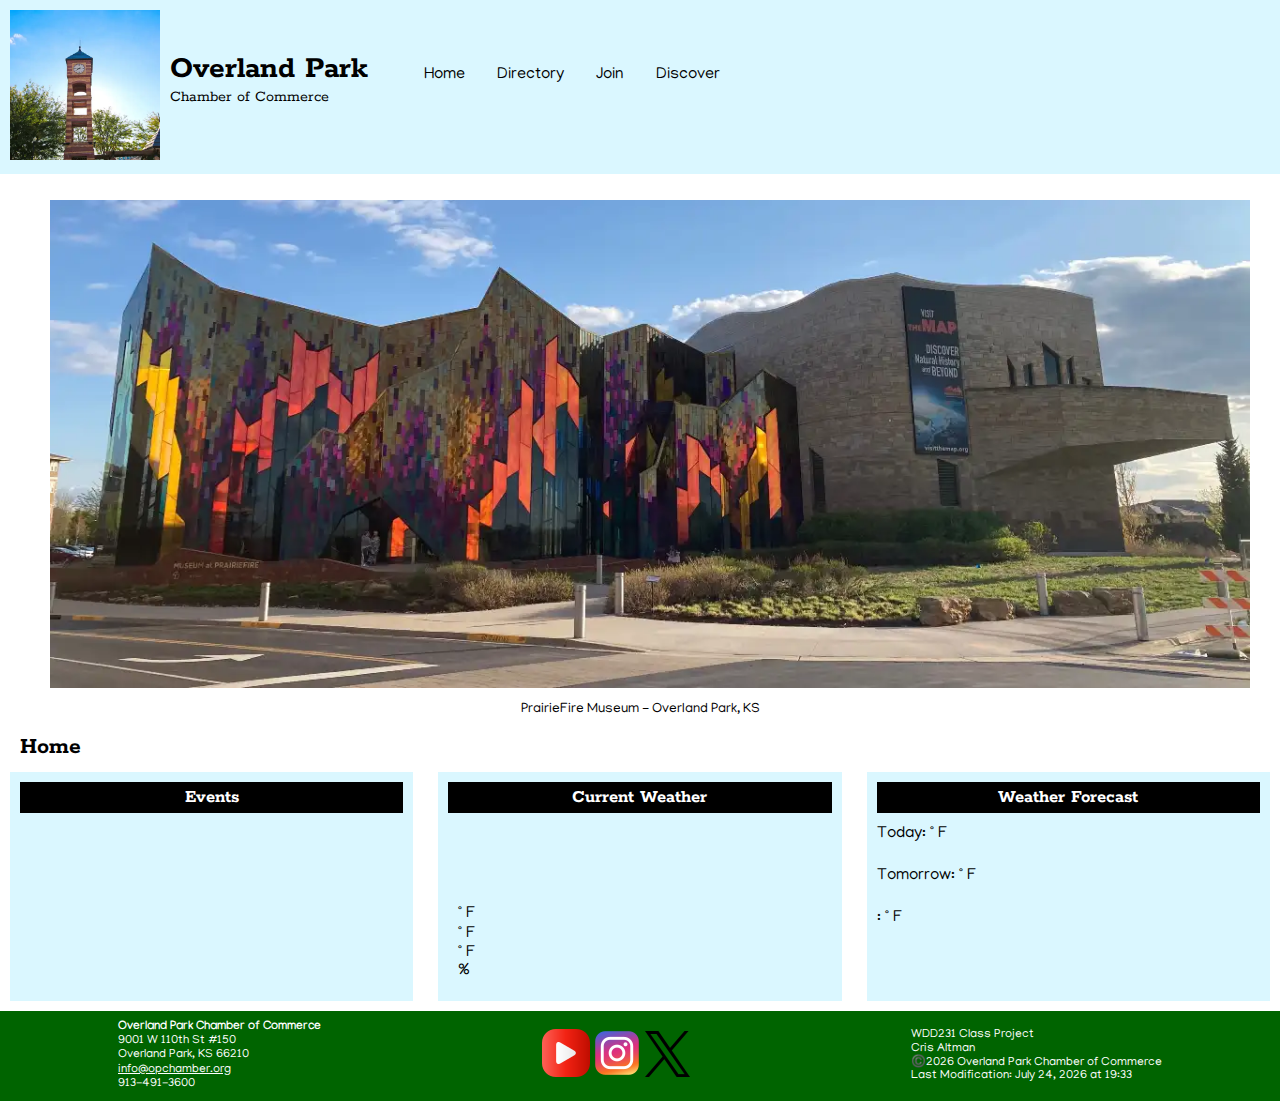
==== chamber/index.html @ e318998b "home page & links in all pages" ====
<!DOCTYPE html>
<html lang="en-US">

<head>
    <!-- main info -->
    <meta charset="utf-8">
    <meta name="viewport" content="width=device-width,initial-scale=1.0">
    <title>WDD 231 - Chamber Directory Page - Cris Altman</title>
    <meta name="description" content="WDD 231 Chamber Home Page | Cris Altman">
    <meta name="author" content="Cris Altman">
    
    <!-- normalize link -->
    <link rel="stylesheet" href="styles/normalize.css">

    <!-- font links -->
    <link rel="preconnect" href="https://fonts.googleapis.com">
    <link rel="preconnect" href="https://fonts.gstatic.com" crossorigin>
    <link
        href="https://fonts.googleapis.com/css2?family=Manjari:wght@100;400;700&family=Rokkitt:ital,wght@0,100..900;1,100..900&display=swap"
        rel="stylesheet">
    
    <!-- javascript reference links -->
    <script src="scripts/home.js" type="module"></script>
    <script src="scripts/weather.mjs" type="module"></script>
    <script src="scripts/forecast.mjs" type="module"></script>
    <script src="scripts/footer.mjs" type="module"></script>

    <!-- css reference links -->
    <link rel="stylesheet" href="styles/home.css">
    <link rel="stylesheet" href="styles/home-large.css">

    <!-- other styling -->
    <link rel="icon" href="opfavicon.ico">

    <!-- social media tags -->
    <meta property="og:title" content="WDD 231 - Overland Park Chamber of Commerce">
    <meta property="og:type" content="website">
    <meta property="og:url" content="https://ldsjayhawk.github.io/wdd231/chamber/index.html">
    <meta property="og:image" content="https://ldsjayhawk.github.io/wdd231/chamber/images/opclocktower.webp">
</head>

<body>
    <!-- header -->
    <header>
        <div class="headerpic">
            <img src="/chamber/images/opclocktower.webp" alt="Overland Park Clocktower" width="150">
        </div>
        <section>
            <h1>Overland Park</h1>
            <p>Chamber of Commerce</p>
        </section>
        <nav>
            <a id="menu" href="#" aria-label="navgation menu"></a>
            <ul class="navigation">
                <li><a href="#">Home</a></li>
                <li><a href="/chamber/directory.html">Directory</a></li>
                <li><a href="/chamber/join.html">Join</a></li>
                <li><a href="/chamber/discover.html">Discover</a></li>
            </ul>
        </nav>
    </header>
    
    <main>
        <!-- hero image -->
        <div class="hero">
            <figure>
                <img src="/chamber/images/prairiefire.webp" alt="PrairieFire Museum" width="900" height="auto">
                <figcaption>PrairieFire Museum - Overland Park, KS</figcaption>
            </figure>
        </div>

        <!-- home heading -->
        <section class="home">
            <h2>Home</h2>
        </section>

        <!-- info boxes events, weather and forecast-->
        <div class="info-box">
            <section class="events">
                <h3>Events</h3>
            </section>
            <section class="weather">
                <h3>Current Weather</h3>
                <div class="weather-box"></div>
                    <div class="weather-image">
                        <figure>
                            <img id="weather-icon" src="" alt="">
                            <figcaption><span id="figcaption"></span></figcaption>
                        </figure>
                        <!-- <img class = "weather-icon" src="images/weather-icon.svg" alt="weather" width="50"> -->
                    </div>
                    <div class="weather-info">
                        <p><span id="current-temp"></span>° F</p>    
                        <p><span id="condition"></span></p>
                        <p><span id="high"></span>° F</p>
                        <p><span id="low"></span>° F</p>
                        <p><span id="humidity"></span>%</p>
                        <p><span id="sunrise"></span></p>
                        <p><span id="sunset"></span></p>
                    </div>
            </section>
            <section class="forecast">
                <h3>Weather Forecast</h3>
                <p>Today: <span id="today-temp"></span>° F</p>
                <p>Tomorrow: <span id="tomorrow-temp"></span>° F</p>    
                <p><span id="weekday"></span>: <span id="day-three-temp"></span>° F</p>    
            </section>
        </div>

        <!-- company spotlights -->
        <!-- <div class="grid-container">
            <span id="memberCard"></span>
        </div>  -->

    </main>
    <footer>
        <div class="footer-container">
            <div class="footer-item address">
                <h4>Overland Park Chamber of Commerce</h4>
                <p>9001 W 110th St #150</p>
                <p>Overland Park, KS 66210</p>
                <a href="info@opchamber.org">info@opchamber.org</a>
                <p>913-491-3600</p> 
            </div>
            <div class="footer-item social">
                <a href="http://www.youtube.com" target="_blank"> <img src="images/youtube-icon.png" alt="Youtube"></a>
                <a href="http://www.instagram.com" target="_blank"> <img src="images/instagram-icon.png"
                        alt="Instagram"></a>
                <a href="http://www.x.com" target="_blank"> <img src="images/x-icon.png" alt="X"></a>
            </div>
            <div class="footer-item project">
                <p>WDD231 Class Project</p>
                <p>Cris Altman</p>
                <p>©️<span id="currentyear"></span> Overland Park Chamber of Commerce</p>
                <p>Last Modification: <span id="lastModified"></span></p>
            </div>
        </div>
    </footer>
</body>
</html>
---- chamber/styles/home.css ----
/* ...all pages... */

:root {
    --heading-font: Rokkitt, serif;
    --paragraph-font: Manjari, sans-serif;
}

header {
    display: flex;
    background-color: #DAF7FF;
    color: #000;
}

header p {
    color:#000;
    font-family: var(--heading-font);
}

.headerpic {
    padding: 10px;
}

h1 {
    padding-top: 30px;
    padding-bottom: 0;
    margin-bottom: 0;
    flex: 1;
}

h1, h2, h3{
    font-family: var(--heading-font);
}

h2 {
    color:#000;
    margin: 0 0 0 20px;
}


main p {
    font-family: var(--paragraph-font);
    color: #000;
}

#menu {
    display: block;
    font-size: 1.5rem;
    position: fixed;
    top: 10px;
    right: 10px;
    color: #000;
}

#menu::before {
    content: "☰";
}

#menu.open::before {
    content: "❌";
}

.navigation {
    display: flex;
    flex-direction: column;
    list-style-type: none;
    margin: 0 auto;
    max-width: 500px;
    padding-top: 20px;
    color: #fff;
    float: right;
}

.navigation li {
    display: none;
}

.navigation.open li {
    display: block;
}

.navigation a {
    color: white;
    display: block;
    padding: 1rem;
    text-decoration: none;
}

.navigation.open {
    background-color: darkgreen;
    align-items: center;
    justify-content: center;
    margin: auto;
    flex: 1;
}

nav a {
    text-decoration: none;
}

.navigation a:hover {
    font-weight: 700;
    background-color: #000;
    border: #fff solid 2px;
    border-radius: 10px;
}

.footer-container {
    display: flex;
    flex-wrap: nowrap;
    flex: auto;
    flex-direction: row;
    justify-content: space-around;
    align-items: center;
    gap: 5px;
    padding: 10px;
}

.social {
    align-items: center;
}

footer {
    font-size: .75em;
    background-color: darkgreen;
}

footer h4, p, a {
    color: #fff;
    padding: 0;
    margin: 0;
    font-family: var(--paragraph-font);
}

/* ...home page... */

.hero {
    position: relative;
    width: 100%;
    display: flex;
    justify-content: center;
    align-items: center;
    text-align: center;
}

.hero img {
    width: 100%;
    height: auto;
    position: relative;
    padding: 10px;
}

h3 {
    background-color: #000;
    color: #fff;
    margin: 0 0 10px 0;
    padding: 5px;
    text-align: center;
}

figcaption {
    font-family: var(--paragraph-font);
    font-size: .85em;
    text-align: center;
}

.info-box, .weather-box{
    display: flex;
    flex-direction: column;
    justify-content: space-around;
    gap: 5px;
    align-items: stretch;
}

.events, .weather, .forecast {
    flex: 1;
    padding: 10px;
    background-color: #DAF7FF;
    margin: 0 auto;
    box-sizing: border-box;
    margin:  10px;
}

#current-temp , #today-temp, #tomorrow-temp, #day-three-temp {
    font-size: larger;
    font-weight: 900;
    margin-bottom: 10px;
}

/* not working */
.weather-box {
    align-items: stretch;
}

.weather-image, .weather-info {
    flex: 1;
    padding: 10px;
    margin: 0 auto;
    box-sizing: border-box;
}

/* not working */
.weather-image img {
    align-items: center;
}

.forecast p {
    padding-bottom: 20px;
}

#condition {
    padding-bottom: 10px;
}
---- chamber/styles/home-large.css ----
/* ...all pages... */
@media screen and (min-width: 768px) {

#menu {
    display: none;
}

.navigation {
    display: flex;
    flex-direction: row;
    padding-top: 50px;
    justify-content: flex-end;
}

.navigation li {
    display: block;
}

.navigation a {
    color: #000;
}

.navigation a:hover {
    background-color: #000;
    color: #fff;
}

.navigation ul {
    display: flex;
    flex: 1 1 100%;
}

/* ...home page... */

.info-box {
    flex-direction: row;
}

.weather-box {
    flex-direction: row;
}

}
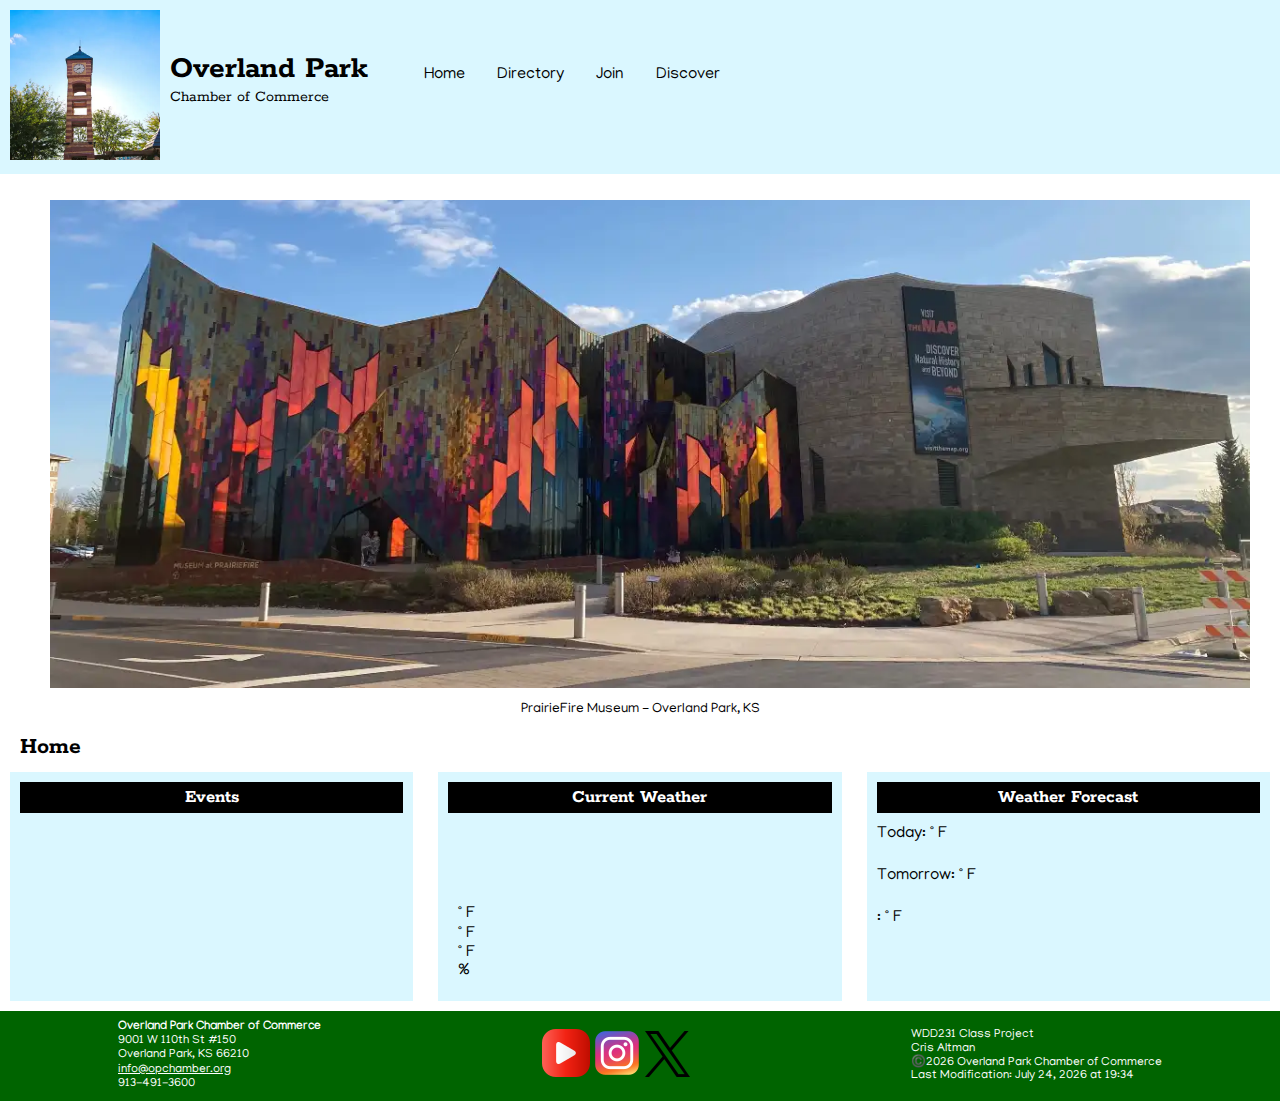
==== commit e2525800: "correct html errors on audit report" ====
--- a/chamber/index.html
+++ b/chamber/index.html
@@ -64,7 +64,7 @@
         <!-- hero image -->
         <div class="hero">
             <figure>
-                <img src="/chamber/images/prairiefire.webp" alt="PrairieFire Museum" width="900" height="auto">
+                <img src="/chamber/images/prairiefire.webp" alt="PrairieFire Museum" width="900">
                 <figcaption>PrairieFire Museum - Overland Park, KS</figcaption>
             </figure>
         </div>
@@ -84,7 +84,7 @@
                 <div class="weather-box"></div>
                     <div class="weather-image">
                         <figure>
-                            <img id="weather-icon" src="" alt="">
+                            <img id="weather-icon">
                             <figcaption><span id="figcaption"></span></figcaption>
                         </figure>
                         <!-- <img class = "weather-icon" src="images/weather-icon.svg" alt="weather" width="50"> -->
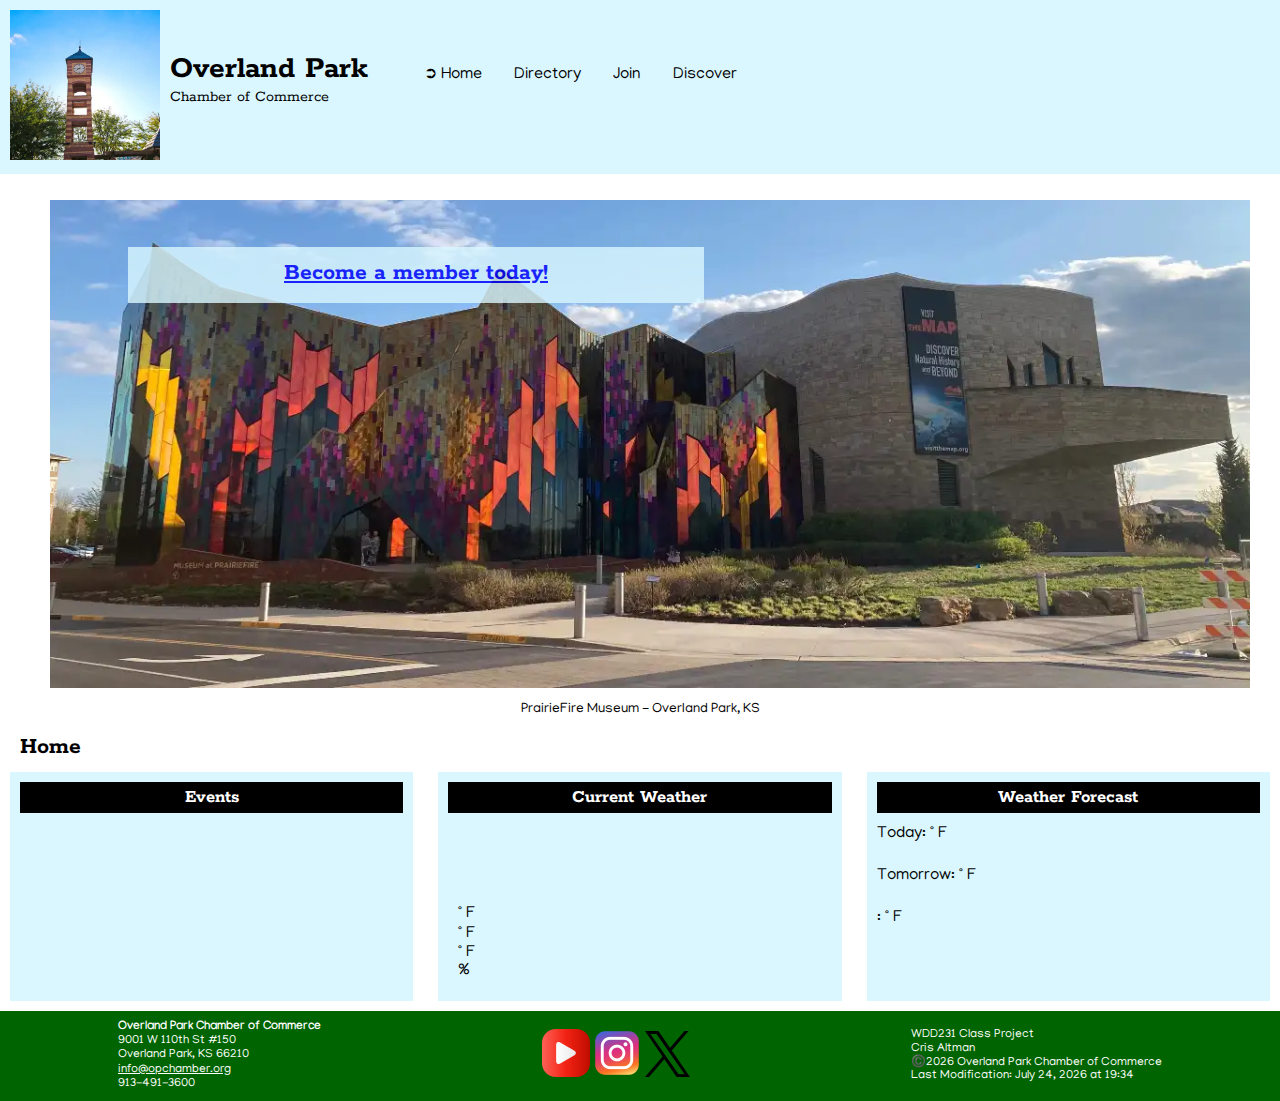
==== commit 581823de: "update call to action responsiveness" ====
--- a/chamber/index.html
+++ b/chamber/index.html
@@ -52,7 +52,7 @@
         <nav>
             <a id="menu" href="#" aria-label="navgation menu"></a>
             <ul class="navigation">
-                <li><a href="#">Home</a></li>
+                <li><a href="#"class="active">Home</a></li>
                 <li><a href="/chamber/directory.html">Directory</a></li>
                 <li><a href="/chamber/join.html">Join</a></li>
                 <li><a href="/chamber/discover.html">Discover</a></li>
@@ -67,6 +67,9 @@
                 <img src="/chamber/images/prairiefire.webp" alt="PrairieFire Museum" width="900">
                 <figcaption>PrairieFire Museum - Overland Park, KS</figcaption>
             </figure>
+            <article class="action">    
+                <p><a href="/chamber/join.html">Become a member today!</a></p>
+            </article>  
         </div>
 
         <!-- home heading -->
@@ -84,7 +87,7 @@
                 <div class="weather-box"></div>
                     <div class="weather-image">
                         <figure>
-                            <img id="weather-icon">
+                            <img id="weather-icon" src="">
                             <figcaption><span id="figcaption"></span></figcaption>
                         </figure>
                         <!-- <img class = "weather-icon" src="images/weather-icon.svg" alt="weather" width="50"> -->
--- a/chamber/styles/home.css
+++ b/chamber/styles/home.css
@@ -59,6 +59,10 @@
     content: "❌";
 }
 
+.active::before {
+    content: "➲ ";
+}
+
 .navigation {
     display: flex;
     flex-direction: column;
@@ -87,9 +91,8 @@
 
 .navigation.open {
     background-color: darkgreen;
-    align-items: center;
     justify-content: center;
-    margin: auto;
+    padding: 10px;
     flex: 1;
 }
 
@@ -147,6 +150,30 @@
     height: auto;
     position: relative;
     padding: 10px;
+}
+
+.hero article {
+    position: absolute;
+    background-color: #DAF7FF;
+    z-index: 3;
+    top: 20%;
+    left: 15%;
+    width: 45%;
+    height: 18%;
+    padding-top: .8em;
+    opacity: .8;
+    box-sizing: border-box;
+    }
+
+.hero article p {
+    font-family: var(--heading-font);
+    font-size: 1em;
+    font-weight: 700;
+}
+
+.action a {
+    color: blue;
+    font-family: var(--heading-font);
 }
 
 h3 {
@@ -157,6 +184,8 @@
     text-align: center;
 }
 
+
+
 figcaption {
     font-family: var(--paragraph-font);
     font-size: .85em;
--- a/chamber/styles/home-large.css
+++ b/chamber/styles/home-large.css
@@ -32,6 +32,17 @@
 
 /* ...home page... */
 
+
+.hero article p {
+    font-family: var(--heading-font);
+    font-size: 1.5em;
+    font-weight: 700;
+}
+
+.action a {
+    font-size: 1em;
+}
+
 .info-box {
     flex-direction: row;
 }
@@ -40,4 +51,20 @@
     flex-direction: row;
 }
 
+}
+
+@media screen and (min-width: 600px) {
+
+    .hero article {
+        top: 13%;
+        left: 10%;
+        width: 45%;
+        height: 10%;
+    }
+    
+    /* .hero article p {
+        font-family: var(--heading-font);
+        font-size: 1em;
+        font-weight: 700;
+    } */
 }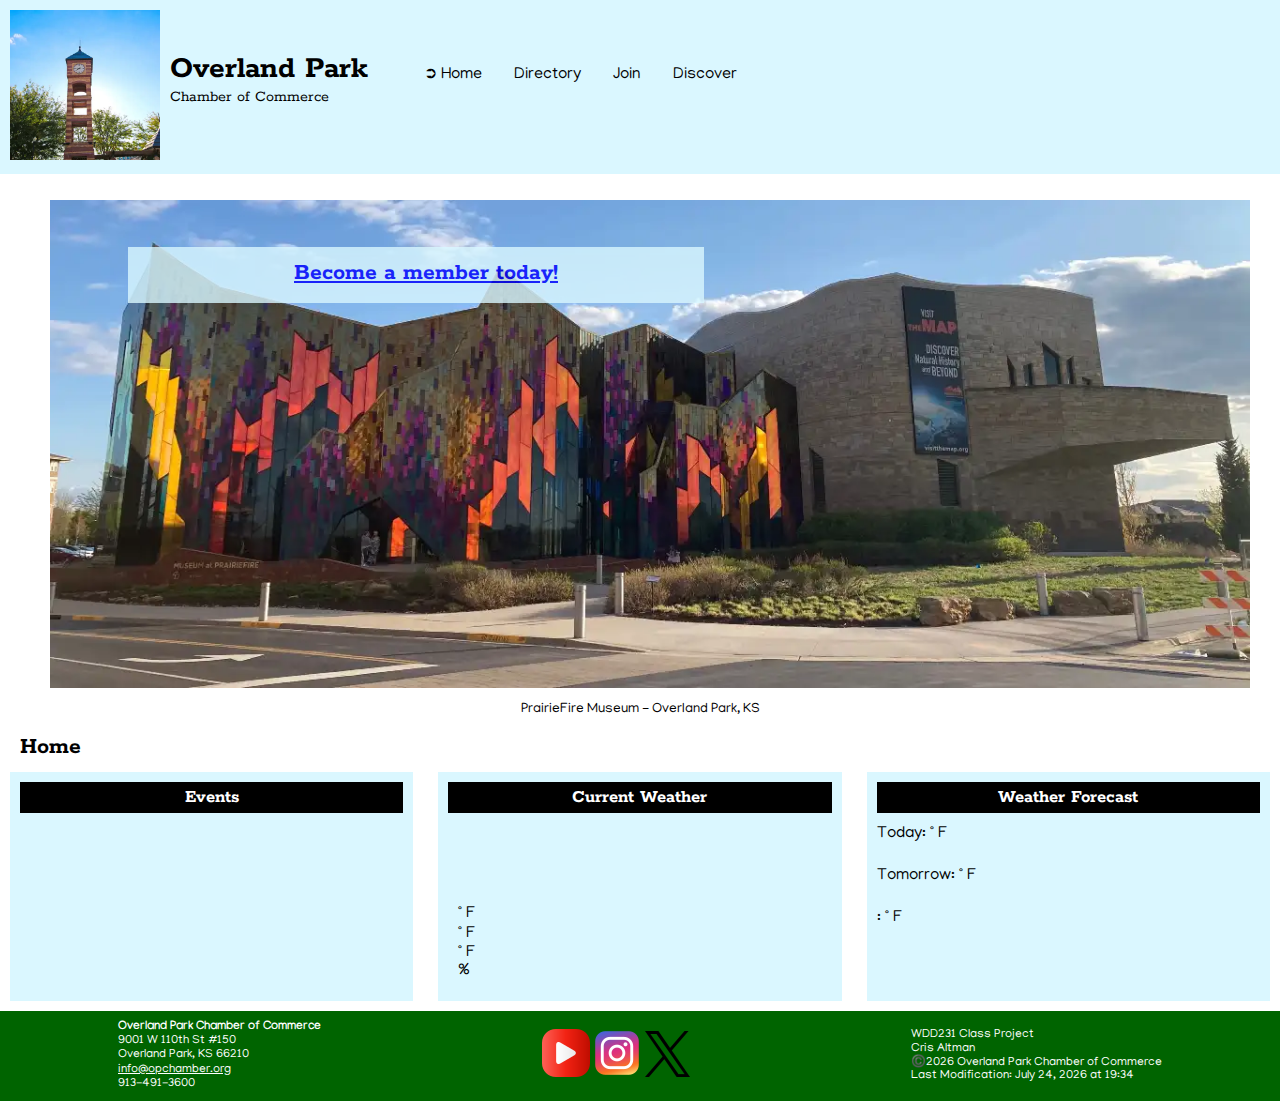
==== commit fe79a211: "corrections" ====
--- a/chamber/index.html
+++ b/chamber/index.html
@@ -52,7 +52,7 @@
         <nav>
             <a id="menu" href="#" aria-label="navgation menu"></a>
             <ul class="navigation">
-                <li><a href="#"class="active">Home</a></li>
+                <li><a href="#" class="active">Home</a></li>
                 <li><a href="/chamber/directory.html">Directory</a></li>
                 <li><a href="/chamber/join.html">Join</a></li>
                 <li><a href="/chamber/discover.html">Discover</a></li>
@@ -68,7 +68,7 @@
                 <figcaption>PrairieFire Museum - Overland Park, KS</figcaption>
             </figure>
             <article class="action">    
-                <p><a href="/chamber/join.html">Become a member today!</a></p>
+                <h2><a href="/chamber/join.html">Become a member today!</a></h2>
             </article>  
         </div>
 
@@ -87,7 +87,7 @@
                 <div class="weather-box"></div>
                     <div class="weather-image">
                         <figure>
-                            <img id="weather-icon" src="">
+                            <img id="weather-icon" src="" alt="">
                             <figcaption><span id="figcaption"></span></figcaption>
                         </figure>
                         <!-- <img class = "weather-icon" src="images/weather-icon.svg" alt="weather" width="50"> -->
--- a/chamber/styles/home.css
+++ b/chamber/styles/home.css
@@ -165,9 +165,9 @@
     box-sizing: border-box;
     }
 
-.hero article p {
-    font-family: var(--heading-font);
-    font-size: 1em;
+.hero article h2 {
+    font-family: var(--heading-font);
+    font-size: .7em;
     font-weight: 700;
 }
 
--- a/chamber/styles/home-large.css
+++ b/chamber/styles/home-large.css
@@ -1,5 +1,18 @@
-/* ...all pages... */
+
+@media screen and (min-width: 500px) {
+
+    .hero article {
+        top: 13%;
+        left: 10%;
+        width: 45%;
+        height: 10%;
+    }
+    
+
+}
+
 @media screen and (min-width: 768px) {
+
 
 #menu {
     display: none;
@@ -33,7 +46,7 @@
 /* ...home page... */
 
 
-.hero article p {
+.hero article h2 {
     font-family: var(--heading-font);
     font-size: 1.5em;
     font-weight: 700;
@@ -53,18 +66,3 @@
 
 }
 
-@media screen and (min-width: 600px) {
-
-    .hero article {
-        top: 13%;
-        left: 10%;
-        width: 45%;
-        height: 10%;
-    }
-    
-    /* .hero article p {
-        font-family: var(--heading-font);
-        font-size: 1em;
-        font-weight: 700;
-    } */
-}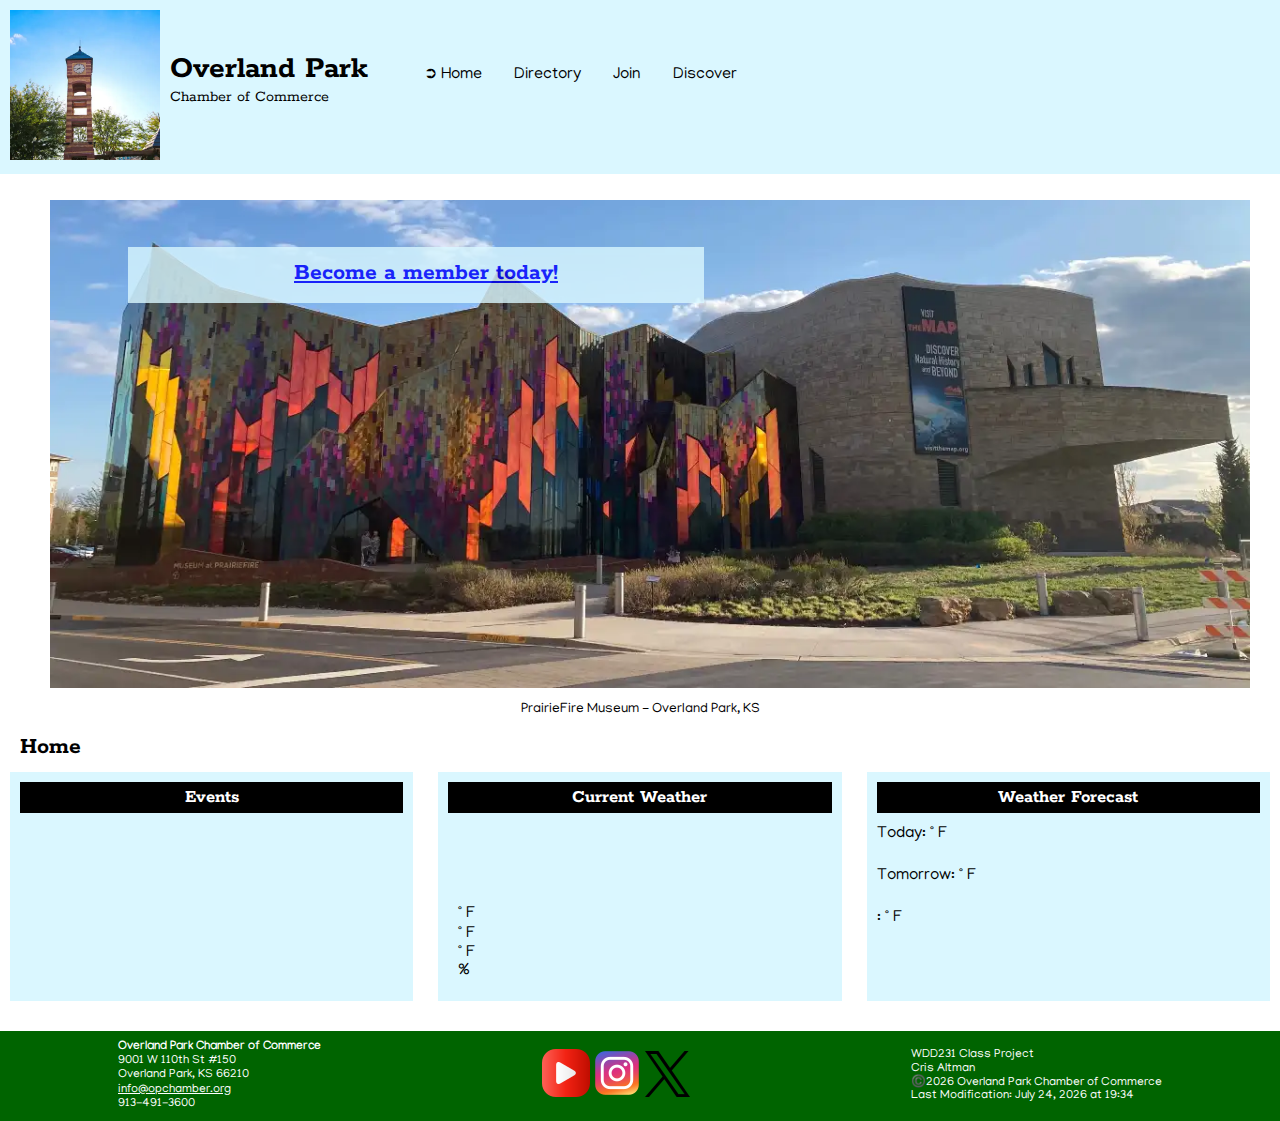
==== commit f32f2b89: "a bunch of changes" ====
--- a/chamber/index.html
+++ b/chamber/index.html
@@ -111,9 +111,11 @@
         </div>
 
         <!-- company spotlights -->
-        <!-- <div class="grid-container">
-            <span id="memberCard"></span>
-        </div>  -->
+    </section>
+        <div class="card">
+            <span id="membercard"></span>
+        </div>  
+    </section>
 
     </main>
     <footer>
--- a/chamber/styles/home.css
+++ b/chamber/styles/home.css
@@ -240,3 +240,30 @@
     padding-bottom: 10px;
 }
 
+.card {
+    display: grid;
+    padding: 10px;
+    align-items: stretch;
+    justify-content: center;
+    text-align: center; /* Center text in each item */
+    grid-template-columns: auto;
+}
+
+#membercard {
+    border-color: #fff; 
+    max-width: 300px;
+}
+
+.member {   
+    background-color: #DAF7FF;
+    padding: 10px;
+    margin-bottom: 20px;
+    box-shadow: 0 0 10px #000;
+}
+
+.member img {
+    background-color: #000;
+    color: #fff;
+    box-shadow: 0 0 10px #646464;
+    margin: 10px;
+}
